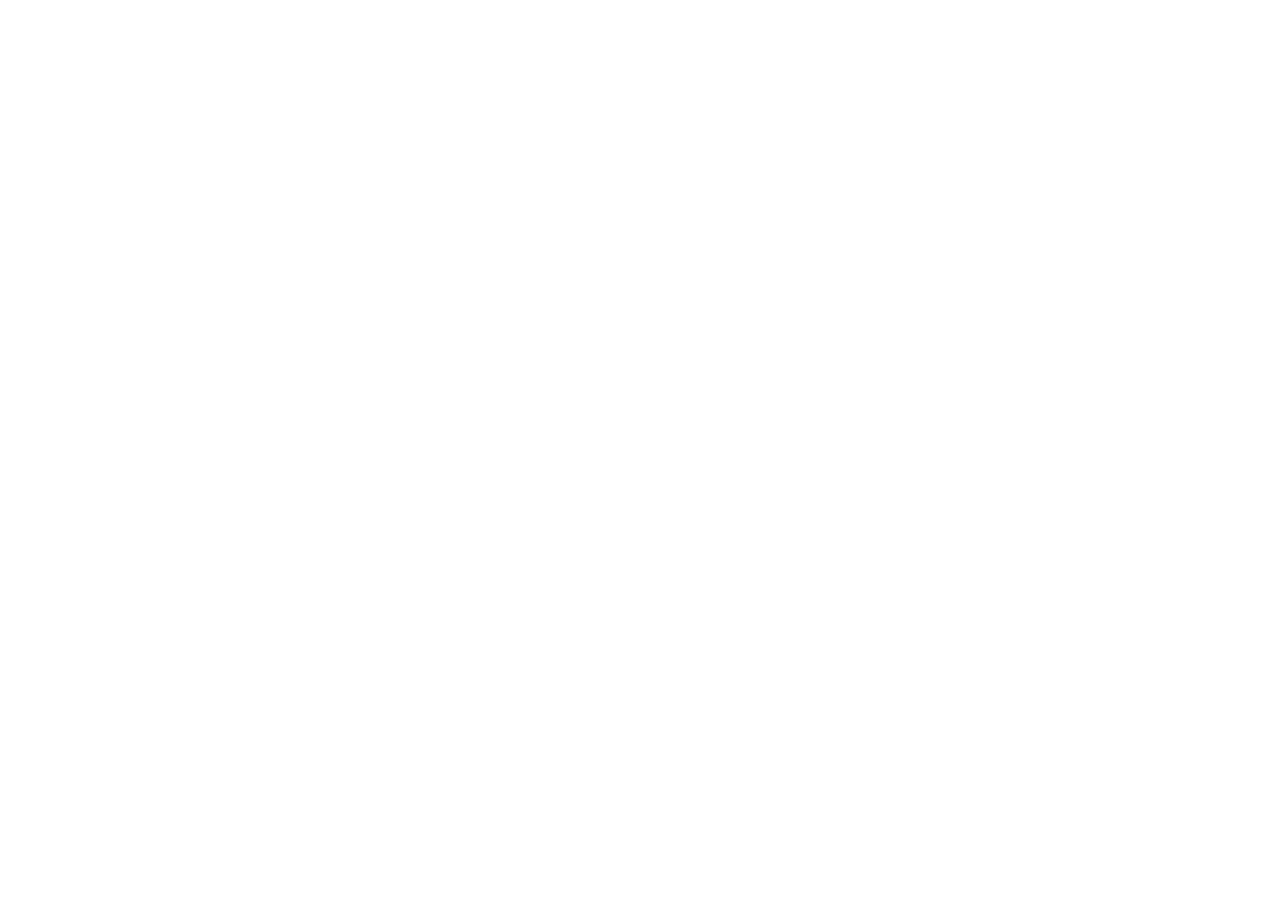
==== index.html @ d0529b0e "added index.html and styles.css" ====
<!DOCTYPE html>
<html lang="en">
<head>
    <meta charset="UTF-8">
    <meta name="viewport" content="width=device-width, initial-scale=1.0">
    <title>Hello i'm Miguel</title>
</head>
<body>
    
</body>
</html>
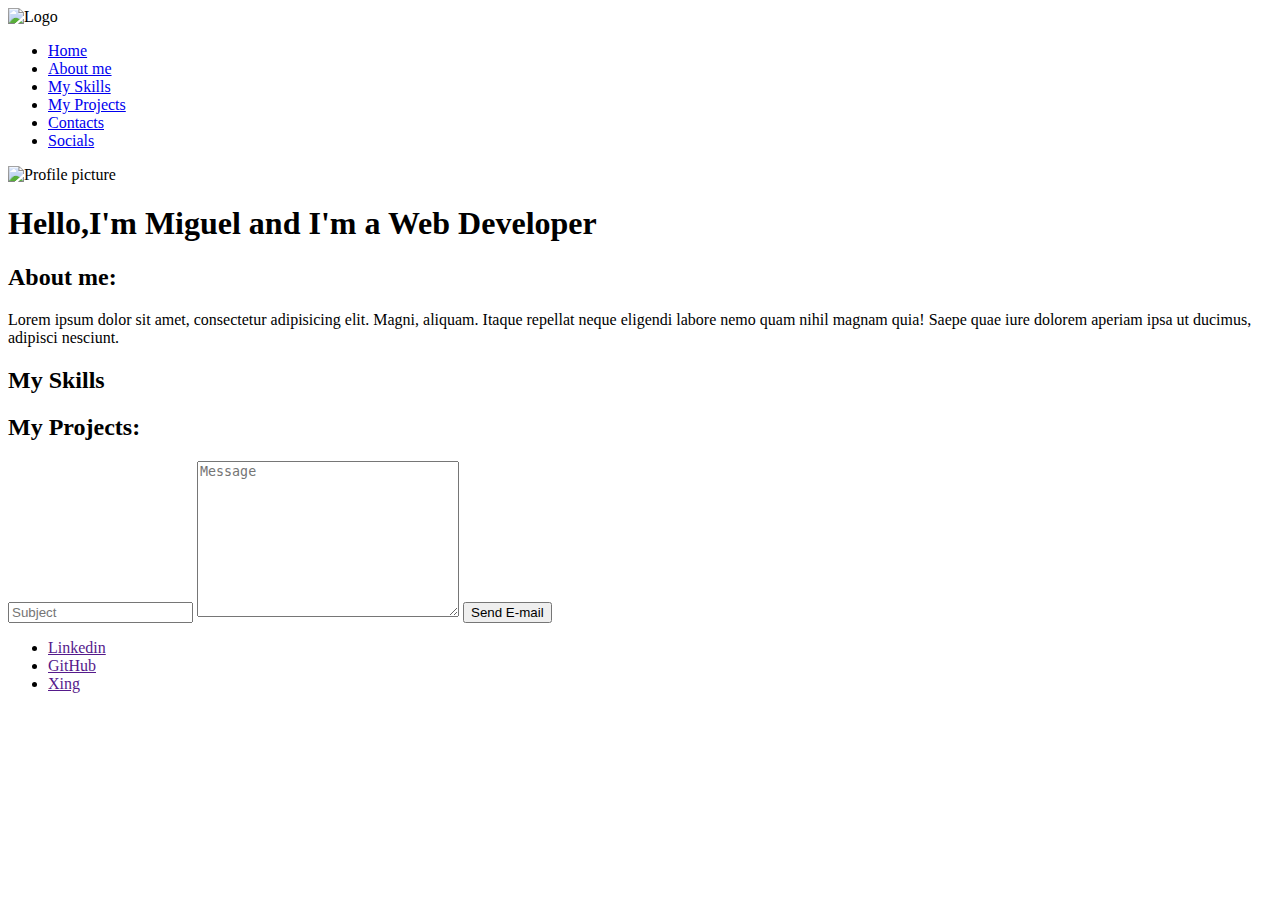
==== commit d81804e8: "created basic html structure" ====
--- a/index.html
+++ b/index.html
@@ -1,11 +1,90 @@
 <!DOCTYPE html>
 <html lang="en">
+
 <head>
     <meta charset="UTF-8">
     <meta name="viewport" content="width=device-width, initial-scale=1.0">
     <title>Hello i'm Miguel</title>
+    <link rel="stylesheet" href="./styles.css">
+    <script src="https://kit.fontawesome.com/d5aa7c2db2.js" crossorigin="anonymous"></script>
 </head>
+
 <body>
-    
+    <header>
+        <nav>
+            <img src="" alt="Logo">
+            <div id="hidden_list">
+                <ul>
+                    <li><a href="#home">Home</a></li>
+                    <li><a href="#about_me">About me</a></li>
+                    <li><a href="#my_skills">My Skills</a></li>
+                    <li><a href="#my_projects">My Projects</a></li>
+                    <li><a href="#contact_me">Contacts</a></li>
+                    <li><a href="#socials">Socials</a></li>
+
+                </ul>
+
+            </div>
+            <a href="" id="hamburguer_menu"><i class="fa-solid fa-bars"></i></a>
+
+
+        </nav>
+
+    </header>
+    <main>
+        <section id="home">
+            <img src="" alt="Profile picture">
+            <h1>Hello,I'm Miguel and I'm a Web Developer</h1>
+
+        </section>
+        <section id="about_me">
+            <h2>About me:</h2>
+            <p>Lorem ipsum dolor sit amet, consectetur adipisicing elit. Magni, aliquam. Itaque repellat neque eligendi
+                labore nemo quam nihil magnam quia! Saepe quae iure dolorem aperiam ipsa ut ducimus, adipisci nesciunt.
+            </p>
+
+        </section>
+        <section id="my_skills">
+            <h2>My Skills</h2>
+            <div id="skills_container">
+                <div class="skill_item"></div>
+                <div class="skill_item"></div>
+                <div class="skill_item"></div>
+                <div class="skill_item"></div>
+            </div>
+
+
+        </section>
+        <section id="my_projects">
+            <h2>My Projects:</h2>
+            <div id="projects_container">
+                <div class="project_item"></div>
+                <div class="project_item"></div>
+                <div class="project_item"></div>
+                <div class="project_item"></div>
+
+            </div>
+
+        </section>
+        <section id="contact_me">
+            <form action="mailto:migamcb@gmail.com?subject=subject&body=message">
+                <input type="text" name="subject" id="subject" placeholder="Subject">
+                <textarea name="message" id="message" cols="30" rows="10" placeholder="Message"></textarea>
+                <button type="submit">Send E-mail</button>
+            </form>
+
+        </section>
+    </main>
+    <footer id="socials">
+        <ul>
+            <li><a href="">Linkedin</a></li>
+            <li><a href="">GitHub</a></li>
+            <li><a href="">Xing</a></li>
+
+        </ul>
+
+    </footer>
+
 </body>
+
 </html>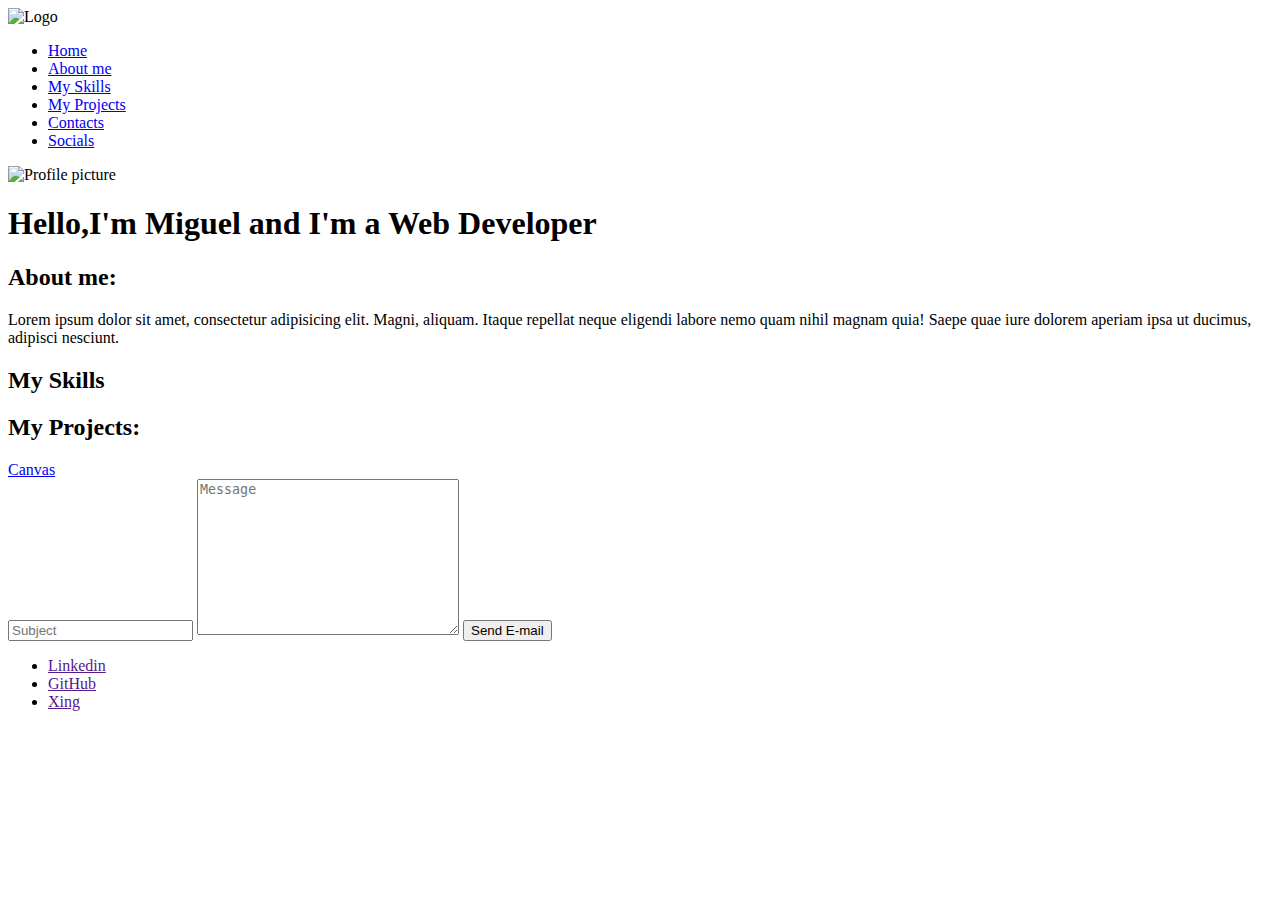
==== commit 619012ff: "added canvas drawing functionality" ====
--- a/index.html
+++ b/index.html
@@ -2,6 +2,16 @@
 <html lang="en">
 
 <head>
+    <!-- Google Tag Manager -->
+    <script>(function (w, d, s, l, i) {
+            w[l] = w[l] || []; w[l].push({
+                'gtm.start':
+                    new Date().getTime(), event: 'gtm.js'
+            }); var f = d.getElementsByTagName(s)[0],
+                j = d.createElement(s), dl = l != 'dataLayer' ? '&l=' + l : ''; j.async = true; j.src =
+                    'https://www.googletagmanager.com/gtm.js?id=' + i + dl; f.parentNode.insertBefore(j, f);
+        })(window, document, 'script', 'dataLayer', 'GTM-NGWTDXH8');</script>
+    <!-- End Google Tag Manager -->
     <meta charset="UTF-8">
     <meta name="viewport" content="width=device-width, initial-scale=1.0">
     <title>Hello i'm Miguel</title>
@@ -10,6 +20,10 @@
 </head>
 
 <body>
+    <!-- Google Tag Manager (noscript) -->
+    <noscript><iframe src="https://www.googletagmanager.com/ns.html?id=GTM-NGWTDXH8" height="0" width="0"
+            style="display:none;visibility:hidden"></iframe></noscript>
+    <!-- End Google Tag Manager (noscript) -->
     <header>
         <nav>
             <img src="" alt="Logo">
@@ -62,10 +76,11 @@
                 <div class="project_item"></div>
                 <div class="project_item"></div>
                 <div class="project_item"></div>
-
+                <a href="./canvas.html">Canvas</a>
             </div>
 
         </section>
+
         <section id="contact_me">
             <form action="mailto:migamcb@gmail.com?subject=subject&body=message">
                 <input type="text" name="subject" id="subject" placeholder="Subject">
@@ -85,6 +100,12 @@
 
     </footer>
 
+    
+    
+        
+    
+   
+
 </body>
 
 </html>--- a/styles.css
+++ b/styles.css
@@ -0,0 +1,6 @@
+#myCanvas{
+    background-color: #e5e5f7;
+opacity: 0.8;
+background-image: radial-gradient(#444cf7 0.5px, #e5e5f7 0.5px);
+background-size: 10px 10px;
+}